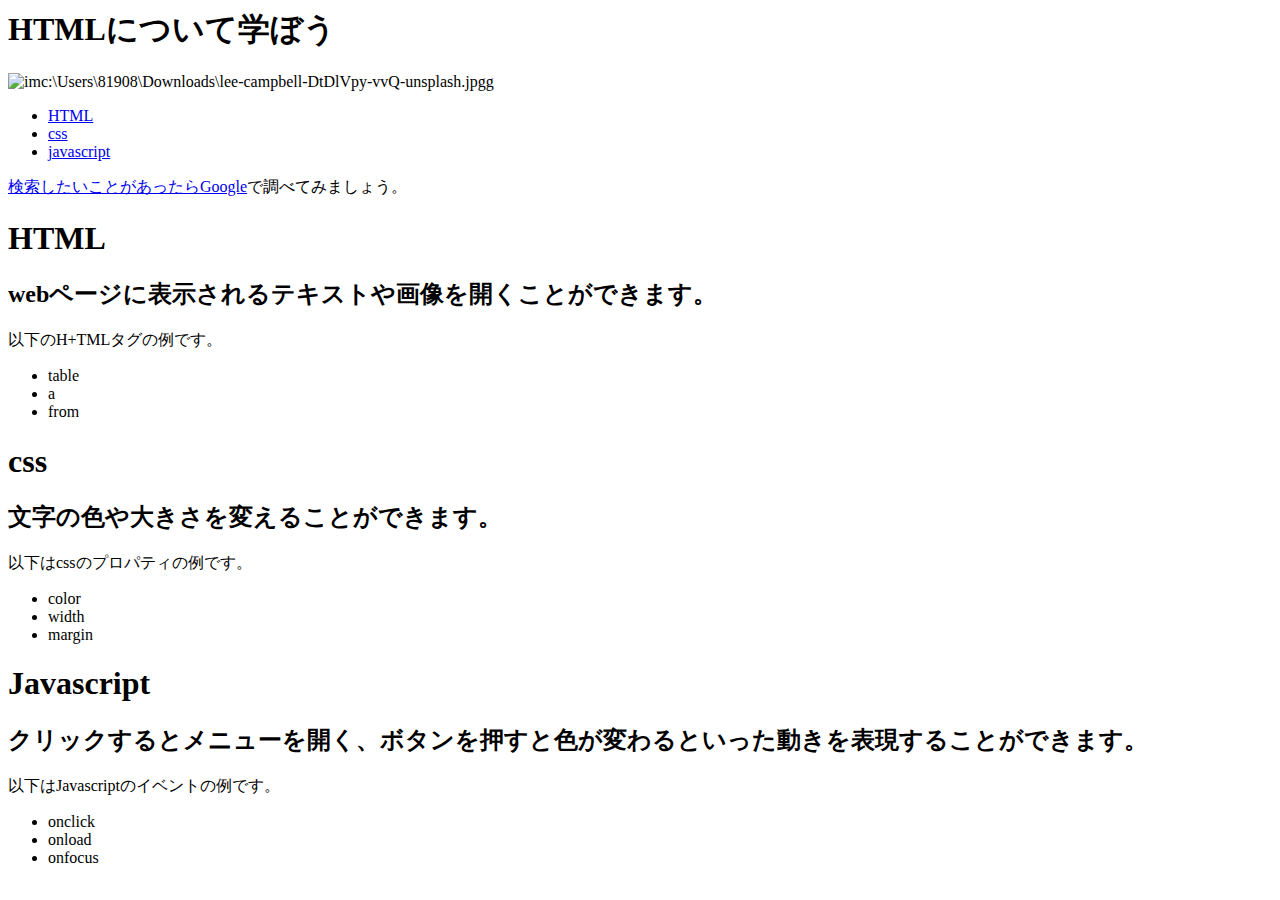
==== index.html @ ab662892 "update index.html" ====
<html>
    <head>
        <title>HTMLについて学ぼう</title>
        <meta charset="utf-8">
        <mata name="description" content="このLESSONではHTMLについて学べます。">

        </mata>
    </head>
    <body>
        <header>
            <h1>HTMLについて学ぼう</h1>
            <img src="img/sampleImg.jpg" alt="imc:\Users\81908\Downloads\lee-campbell-DtDlVpy-vvQ-unsplash.jpgg">
            <ul>
                <li><a href="#html_description">HTML</li>
                <li><a href="#css_description">css</li>
                <li><a href="#javascription_description">javascript</li>
            </ul>
        </header>
        <div>
            <section>
                検索したいことがあったら<a href="https://google.com" target="_blank">Google</a>で調べてみましょう。
              </section>  
              <section id="html_description">
            <section>
                <h1>HTML</h1>
                <h2>
                    webページに表示されるテキストや画像を開くことができます。
                </h2>
                <p>以下のH+TMLタグの例です。</p>
                <ul>
                    <li>table</li>
                    <li>a</li>
                    <li>from</li>
                </ul>
            </section>
            <section>
                <h1>css</h1>
                <h2>
                    文字の色や大きさを変えることができます。
                </h2>
                <p>以下はcssのプロパティの例です。</p>
                <ul>
                    <li>color</li>
                    <li>width</li>  
                    <li>margin</li>
                </ul>
                </section>
                <section>
                    <h1>Javascript</h1>  
                    <h2>
                        クリックするとメニューを開く、ボタンを押すと色が変わるといった動きを表現することができます。
                    </h2>  
                    <p>以下はJavascriptのイベントの例です。</p>
                    <ul>
                        <li>onclick</li>  
                        <li>onload</li>  
                        <li>onfocus</li>  
                    </ul>
                 </section>
        </div>
    </body>
</html>
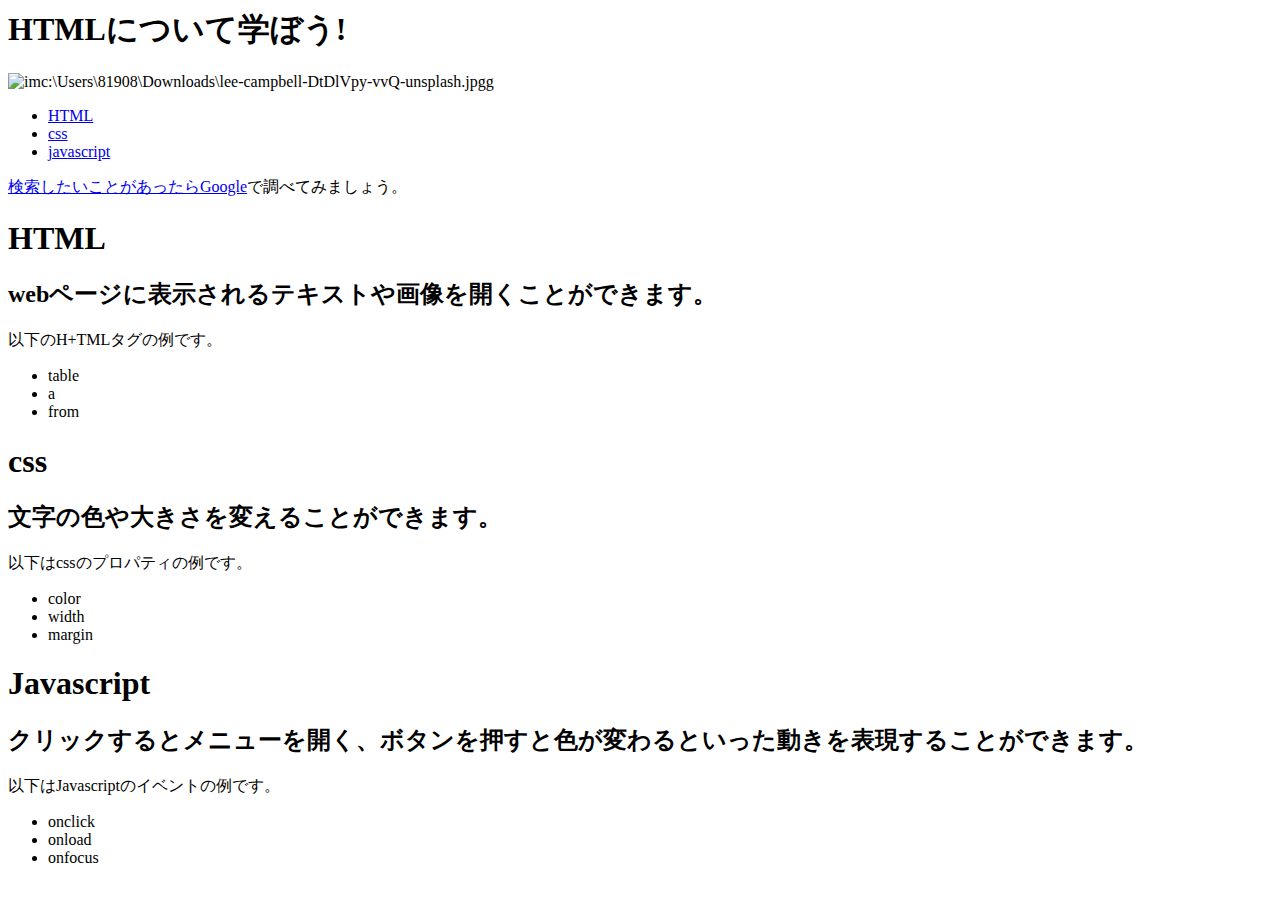
==== commit e6395717: "Create index.html file." ====
--- a/index.html
+++ b/index.html
@@ -8,7 +8,7 @@
     </head>
     <body>
         <header>
-            <h1>HTMLについて学ぼう</h1>
+            <h1>HTMLについて学ぼう!</h1>
             <img src="img/sampleImg.jpg" alt="imc:\Users\81908\Downloads\lee-campbell-DtDlVpy-vvQ-unsplash.jpgg">
             <ul>
                 <li><a href="#html_description">HTML</li>
